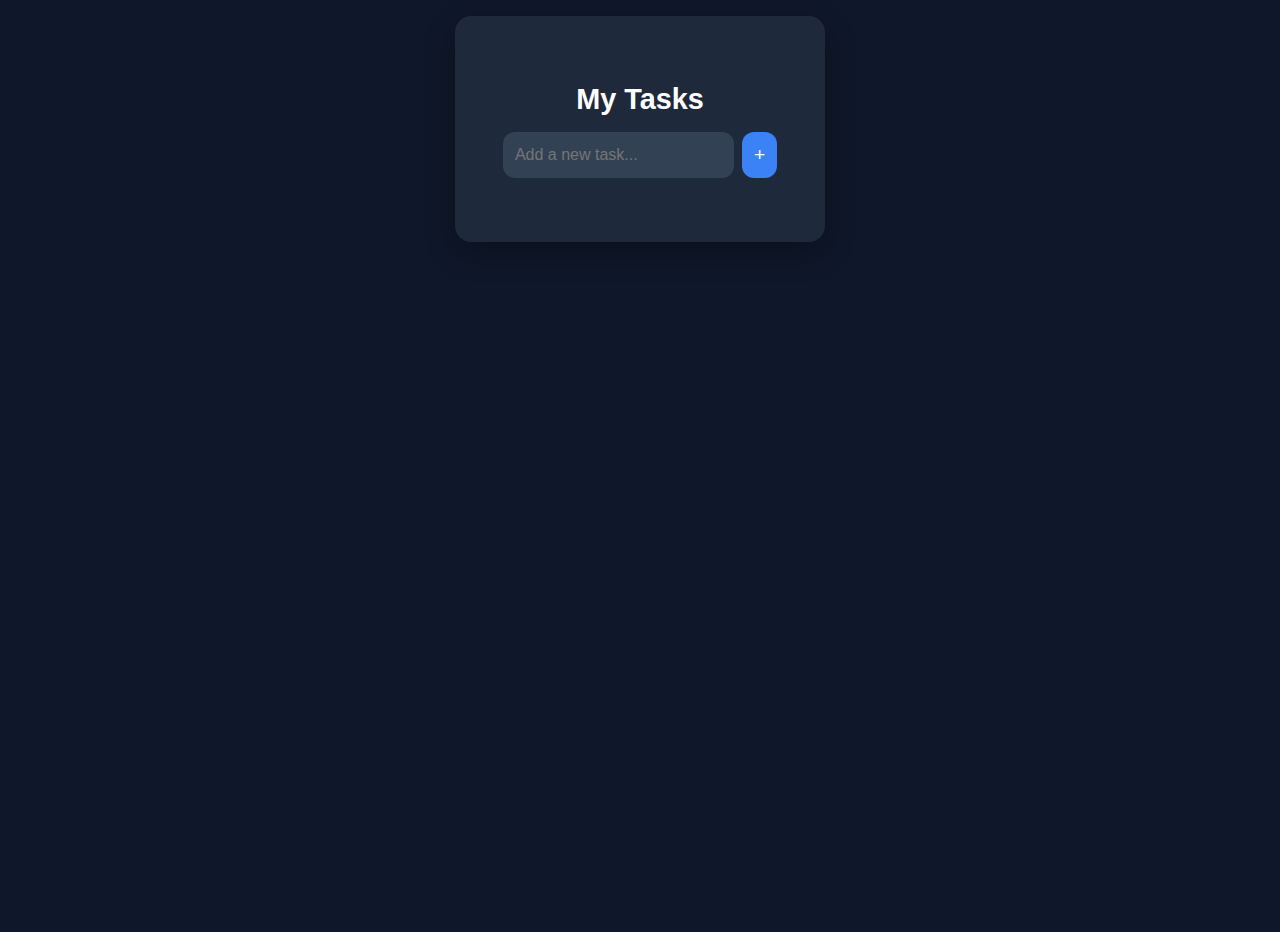
==== index.html @ ec696abc "first commit" ====
<!DOCTYPE html>
<html lang="en">
<head>
    <meta charset="UTF-8">
    <meta name="viewport" content="width=device-width, initial-scale=1.0">
    <title>Todo List</title>
    <link rel="stylesheet" href="styles.css">
</head>
<body>
    <main>
        <div class="todo-app">
            <h1>My Tasks</h1>
            <div class="input-area">
                <input type="text" id="inputValue" placeholder="Add a new task..." onclick="errorMessageHidden()" />
                <button onclick="inputValue()">+</button>
            </div>
            <div class="error-message" id="errorMessage">Task cannot be empty.</div>
            <div class="tasks" id="valueStore"></div>
        </div>
    </main>

    <script src="script.js"></script>
</body>
</html>
---- styles.css ----
/* Base styles for body */
body {
    background: #0f172a;
    margin: 0;
    font-family: 'Segoe UI', sans-serif;
    display: flex;
    justify-content: center;
    align-items: start;
    padding: 1rem;
    min-height: 100vh;
}

body::-webkit-scrollbar {
    scrollbar-width: none;
}

/* Main Todo App */
.todo-app {
    background: #1e293b;
    width: 100%;
    max-width: 500px;  /* Limit width for smaller devices */
    border-radius: 16px;
    padding: 1.5rem;
    box-shadow: 0 10px 30px rgba(0, 0, 0, 0.3);
    color: white;
    box-sizing: border-box;
    transition: all 0.3s ease;
    overflow: hidden;  /* To avoid content overflow */
}

/* Heading */
.todo-app h1 {
    text-align: center;
    margin-bottom: 1rem;
    font-size: 1.8rem;
}

/* Input Section */
.input-area {
    display: flex;
    gap: 0.5rem;
    margin-bottom: 1rem;
}

.input-area input {
    flex: 1;
    padding: 0.75rem;
    border-radius: 12px;
    border: none;
    background: #334155;
    color: white;
    font-size: 1rem;
}

.input-area input:focus {
    outline: 2px solid #3b82f6;
}

.input-area button {
    padding: 0.75rem;
    background: #3b82f6;
    color: white;
    font-size: 1.2rem;
    border: none;
    border-radius: 12px;
    cursor: pointer;
    transition: background 0.3s ease;
}

.input-area button:hover {
    background: #2563eb;
}

/* Error message styling */
.error-message {
    color: #f87171;
    font-size: 0.9rem;
    margin-bottom: 1rem;
    display: none;
}

/* Tasks Section */
.tasks {
    display: flex;
    flex-direction: column;
    gap: 1rem;
}

.task {
    background: #334155;
    padding: 1rem;
    border-radius: 12px;
    gap: 1rem;
    display: flex;
    justify-content: space-evenly;
    align-items: center;
    box-shadow: 0 3px 6px rgba(0, 0, 0, 0.1);
}

.task .text {
    flex: 1;
    font-size: 1rem;
    word-break: break-word;
}

.task .text.completed {
    text-decoration: line-through;
    text-decoration-color: red;
    text-decoration-thickness: 2px;
    opacity: 0.6;
}

.task .actions {
    display: flex;
    gap: 0.5rem;
    margin-left: 1rem;
}

.task .actions button {
    background: none;
    border: none;
    color: #cbd5e1;
    cursor: pointer;
    font-size: 1.2rem;
    transition: transform 0.2s;
}

.task .actions button:hover {
    transform: scale(1.2);
}

/* Circle button styling */
.task .circle-btn {
    font-size: 1.5rem;
    cursor: pointer;
    transition: transform 0.3s ease;
}

.task .circle-btn.completed {
    color: green;
}

.task .circle-btn:hover {
    transform: scale(1.2);
}

/* Edit input */
.task .task-edit-input {
    background: #334155;
    border: none;
    border-radius: 8px;
    padding: 0.5rem;
    color: white;
    font-size: 1rem;
    width: 100%;
}

/* Input Error */
.task input.error {
    border: 2px solid red; /* Red border on error */
}

/* Responsive Media Queries */

/* For devices with screen width above 600px (tablets and small desktops) */
@media (min-width: 600px) {
    .todo-app {
        max-width: 600px;  /* Slightly larger width */
        padding: 2rem;  /* Increase padding for larger screen */
    }

    .task {
        flex-direction: row;
        gap: 1rem;
        padding: 1.25rem;  /* Add more padding inside task */
    }

    .task .text {
        font-size: 1.1rem;  /* Slightly increase font size */
    }

    .task .actions button {
        font-size: 1.4rem;  /* Increase button size */
    }
}

/* For devices with screen width above 1024px (larger desktops) */
@media (min-width: 1024px) {
    .todo-app {
        max-width: 800px;  /* Increase the max-width */
        padding: 2.5rem;  /* Further increase padding */
    }

    .task {
        padding: 1.5rem;  /* Increase padding inside task */
    }

    .task .text {
        font-size: 1.2rem;  /* Increase text size */
    }

    .task .actions button {
        font-size: 1.5rem;  /* Increase button size */
    }
}

/* For even larger screens */
@media (min-width: 1200px) {
    .todo-app {
        max-width: 900px;  /* Max width for larger screens */
        padding: 3rem;  /* Extra padding for large screens */
    }

    .task {
        padding: 1.75rem;  /* Increase padding inside task */
    }

    .task .text {
        font-size: 1.3rem;  /* Larger text for readability */
    }

    .task .actions button {
        font-size: 1.6rem;  /* Larger buttons */
    }
}
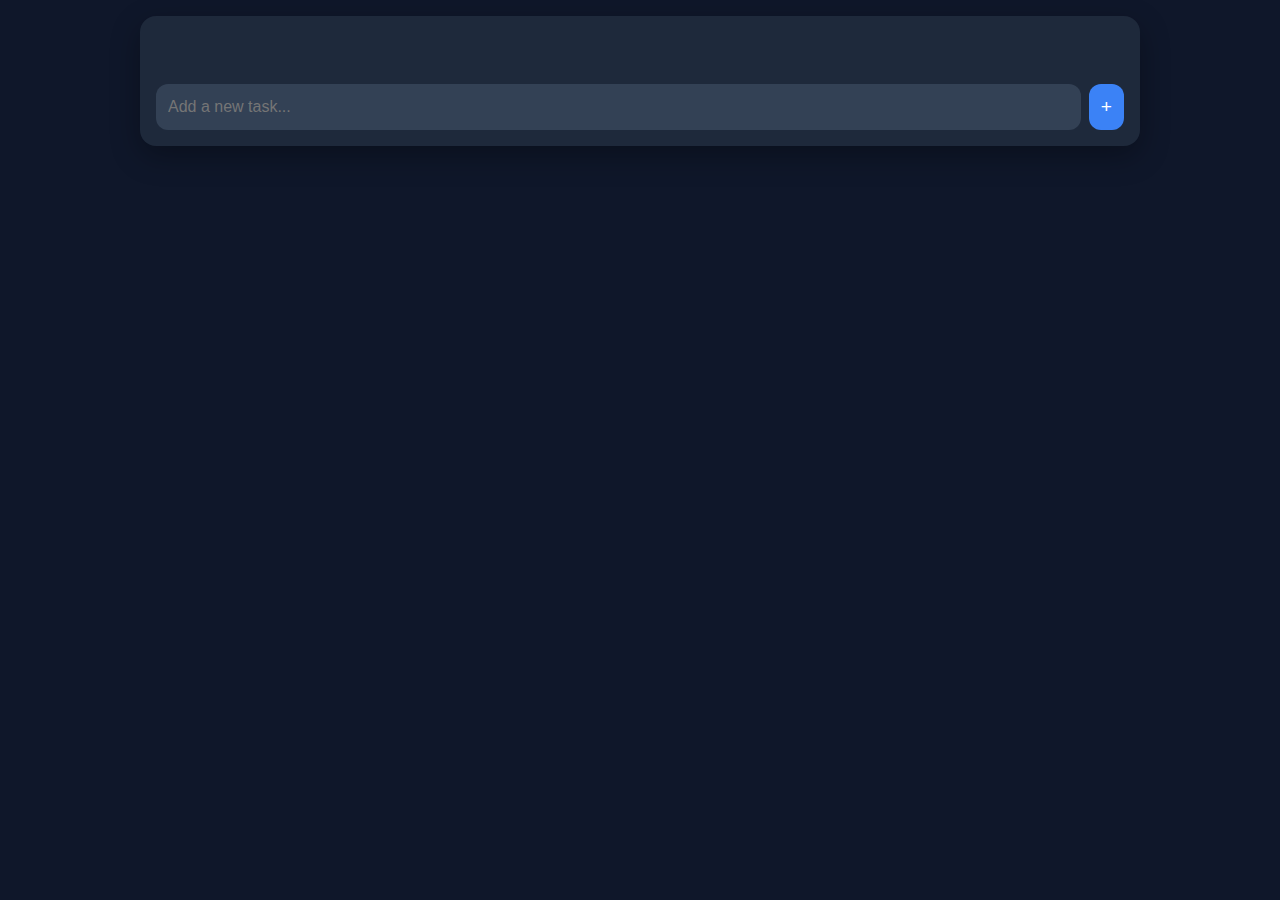
==== commit 009e9aeb: "Add new content to" ====
--- a/index.html
+++ b/index.html
@@ -1,15 +1,38 @@
 <!DOCTYPE html>
 <html lang="en">
+
 <head>
     <meta charset="UTF-8">
     <meta name="viewport" content="width=device-width, initial-scale=1.0">
     <title>Todo List</title>
     <link rel="stylesheet" href="styles.css">
 </head>
+
 <body>
     <main>
         <div class="todo-app">
-            <h1>My Tasks</h1>
+            <h1>
+                <span class="span-1 same" id="span-1">
+                    T
+                </span>
+                
+                <span class="span-2 same" id="span-2">
+                    O
+                </span>
+
+                <span class="span-4 same" id="span-4">D</span>
+
+                <span class="span-5 same" id="span-5">O</span>
+
+                <span class="span-6 same" id="span-6">L</span>
+
+                <span class="span-7 same" id="span-7">I</span>
+
+                <span class="span-8 same" id="span-8">S</span>
+
+                <span class="span-9 same" id="span-9">T</span>
+
+            </h1>
             <div class="input-area">
                 <input type="text" id="inputValue" placeholder="Add a new task..." onclick="errorMessageHidden()" />
                 <button onclick="inputValue()">+</button>
@@ -21,4 +44,5 @@
 
     <script src="script.js"></script>
 </body>
-</html>
+
+</html>--- a/styles.css
+++ b/styles.css
@@ -3,29 +3,37 @@
     background: #0f172a;
     margin: 0;
     font-family: 'Segoe UI', sans-serif;
+    width: 100%;
+    min-height: 100vh;
+}
+
+/* Hide scrollbars */
+body::-webkit-scrollbar {
+    scrollbar-width: none;
+}
+
+/* main */
+main {
+    width: 100%;
     display: flex;
     justify-content: center;
-    align-items: start;
-    padding: 1rem;
-    min-height: 100vh;
-}
-
-body::-webkit-scrollbar {
-    scrollbar-width: none;
+    align-items: center;
 }
 
 /* Main Todo App */
 .todo-app {
     background: #1e293b;
     width: 100%;
-    max-width: 500px;  /* Limit width for smaller devices */
+    max-width: 500px;  /* Limit width on smaller devices */
+    min-width: 320px;  /* Ensure it doesn't collapse too much on mobile */
     border-radius: 16px;
-    padding: 1.5rem;
+    padding: 0 1rem;
     box-shadow: 0 10px 30px rgba(0, 0, 0, 0.3);
     color: white;
     box-sizing: border-box;
     transition: all 0.3s ease;
-    overflow: hidden;  /* To avoid content overflow */
+    overflow: hidden;
+    /* To avoid content overflow */
 }
 
 /* Heading */
@@ -33,6 +41,13 @@
     text-align: center;
     margin-bottom: 1rem;
     font-size: 1.8rem;
+}
+
+/* Apply to all the spans inside the h1 */
+h1 .same {
+    color: #fff;
+    opacity: 0;
+    transition: opacity 0.5s ease-in-out;
 }
 
 /* Input Section */
@@ -80,46 +95,49 @@
 }
 
 /* Tasks Section */
-.tasks {
-    display: flex;
-    flex-direction: column;
-    gap: 1rem;
-}
-
 .task {
     background: #334155;
     padding: 1rem;
+    margin-bottom: 0.4rem;
     border-radius: 12px;
-    gap: 1rem;
-    display: flex;
-    justify-content: space-evenly;
+    display: grid;
+    grid-template-columns: 40px 1fr 80px;
     align-items: center;
     box-shadow: 0 3px 6px rgba(0, 0, 0, 0.1);
 }
 
+.circle-btn {
+    grid-column: 1 / 2;
+    justify-self: center;
+    font-size: 1.5rem;
+    cursor: pointer;
+    transition: transform 0.3s ease;
+    color: green;
+}
+
 .task .text {
-    flex: 1;
+    grid-column: 2 / 3;
     font-size: 1rem;
-    word-break: break-word;
+    text-align: justify;
 }
 
 .task .text.completed {
     text-decoration: line-through;
-    text-decoration-color: red;
-    text-decoration-thickness: 2px;
+    text-decoration-color: green;
+    text-decoration-thickness: 4px;
     opacity: 0.6;
 }
 
 .task .actions {
+    grid-column: 3 / 4;
     display: flex;
-    gap: 0.5rem;
-    margin-left: 1rem;
+    justify-self: flex-end;
 }
 
 .task .actions button {
     background: none;
     border: none;
-    color: #cbd5e1;
+    color: green;
     cursor: pointer;
     font-size: 1.2rem;
     transition: transform 0.2s;
@@ -129,21 +147,6 @@
     transform: scale(1.2);
 }
 
-/* Circle button styling */
-.task .circle-btn {
-    font-size: 1.5rem;
-    cursor: pointer;
-    transition: transform 0.3s ease;
-}
-
-.task .circle-btn.completed {
-    color: green;
-}
-
-.task .circle-btn:hover {
-    transform: scale(1.2);
-}
-
 /* Edit input */
 .task .task-edit-input {
     background: #334155;
@@ -157,7 +160,7 @@
 
 /* Input Error */
 .task input.error {
-    border: 2px solid red; /* Red border on error */
+    border: 2px solid red;
 }
 
 /* Responsive Media Queries */
@@ -165,61 +168,60 @@
 /* For devices with screen width above 600px (tablets and small desktops) */
 @media (min-width: 600px) {
     .todo-app {
-        max-width: 600px;  /* Slightly larger width */
-        padding: 2rem;  /* Increase padding for larger screen */
+        max-width: 700px;  /* Increase max width */
+        margin: 1rem;
+        /* padding: 1.5rem; */
     }
 
     .task {
-        flex-direction: row;
-        gap: 1rem;
-        padding: 1.25rem;  /* Add more padding inside task */
+        grid-template-columns: 40px 1fr 120px;
     }
 
     .task .text {
-        font-size: 1.1rem;  /* Slightly increase font size */
+        font-size: 1.1rem;
     }
 
     .task .actions button {
-        font-size: 1.4rem;  /* Increase button size */
+        font-size: 1.4rem;
     }
 }
 
 /* For devices with screen width above 1024px (larger desktops) */
 @media (min-width: 1024px) {
     .todo-app {
-        max-width: 800px;  /* Increase the max-width */
-        padding: 2.5rem;  /* Further increase padding */
+        max-width: 900px;
+        /* padding: 2rem; */
     }
 
     .task {
-        padding: 1.5rem;  /* Increase padding inside task */
+        grid-template-columns: 50px 1fr 150px;
     }
 
     .task .text {
-        font-size: 1.2rem;  /* Increase text size */
+        font-size: 1.2rem;
     }
 
     .task .actions button {
-        font-size: 1.5rem;  /* Increase button size */
+        font-size: 1.5rem;
     }
 }
 
 /* For even larger screens */
 @media (min-width: 1200px) {
     .todo-app {
-        max-width: 900px;  /* Max width for larger screens */
-        padding: 3rem;  /* Extra padding for large screens */
+        max-width: 1000px;
+        /* padding: 2.5rem; */
     }
 
     .task {
-        padding: 1.75rem;  /* Increase padding inside task */
+        grid-template-columns: 60px 1fr 120px;
     }
 
     .task .text {
-        font-size: 1.3rem;  /* Larger text for readability */
+        font-size: 1.3rem;
     }
 
     .task .actions button {
-        font-size: 1.6rem;  /* Larger buttons */
-    }
-}
+        font-size: 1.6rem;
+    }
+}
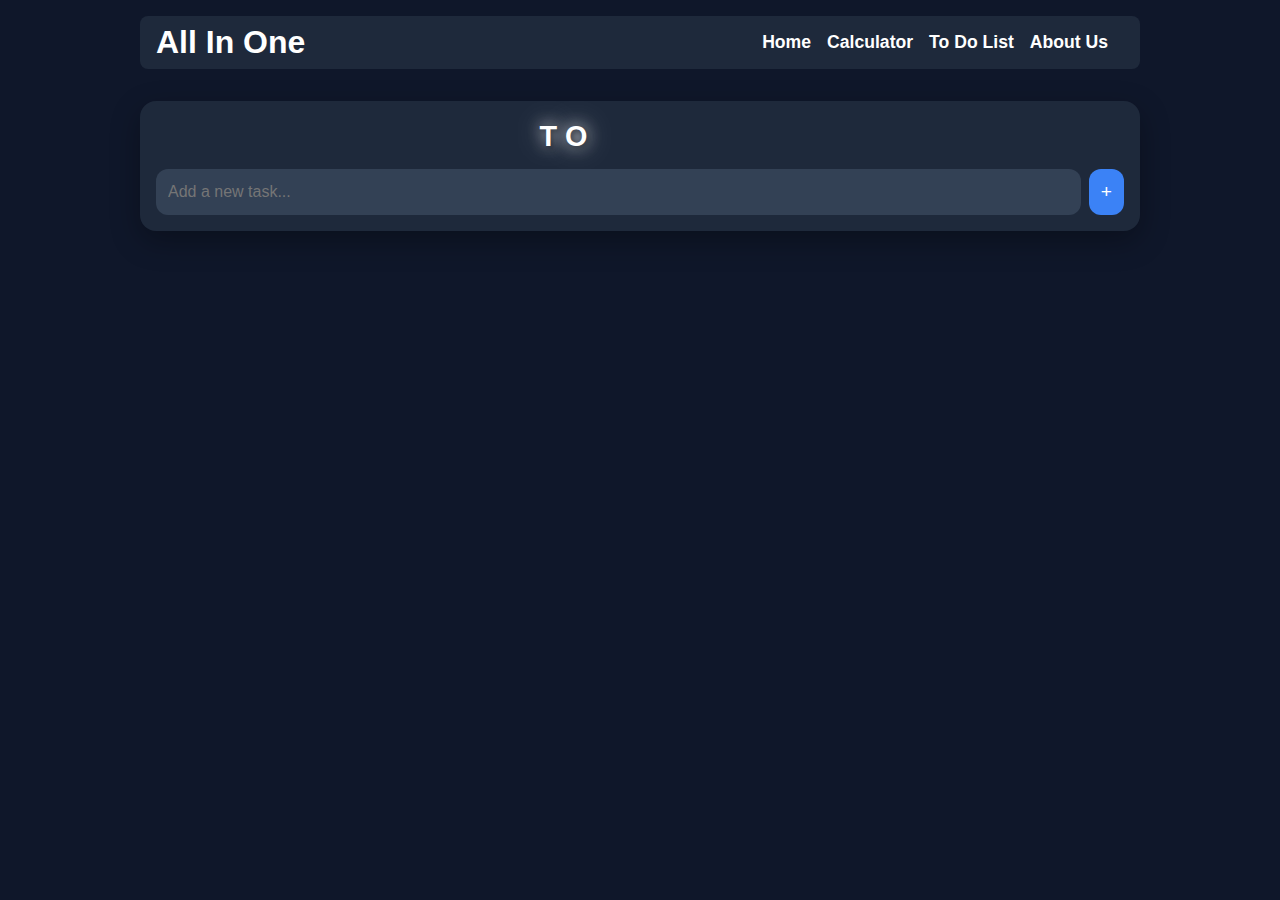
==== commit c36e93f6: "all updated" ====
--- a/index.html
+++ b/index.html
@@ -4,18 +4,77 @@
 <head>
     <meta charset="UTF-8">
     <meta name="viewport" content="width=device-width, initial-scale=1.0">
-    <title>Todo List</title>
+    <title>To Do App</title>
     <link rel="stylesheet" href="styles.css">
 </head>
 
 <body>
+    <!-- Custom Bouncing Dots Preloader -->
+    <div id="preloader">
+        <div class="loading-text">All In One<span class="dots"><span>.</span><span>.</span><span>.</span></span></div>
+    </div>
+
+
+
+    <!-- navbar section -->
+    <header>
+        <nav>
+            <div class="nav-card" id="navCard">
+                <!-- nav logo -->
+                <div class="nav-logo">
+                    <span>
+                        All In One
+                    </span>
+                </div>
+
+                <!-- <h1 class="h1">hello</h1> -->
+
+                <!-- Category name -->
+                <div class="category" id='category'>
+                    <ul>
+                        <div class="list-class">
+                            <li>Home</li>
+                            <li>Calculator</li>
+                            <li>To Do List</li>
+                            <li>About Us</li>
+                        </div>
+
+
+                    </ul>
+                </div>
+
+                <!-- mobile icon show -->
+                <div class="mobile-icon">
+                    <!-- mobile menu bar -->
+                    <li class="mobile-menu" onclick="ShowMenuItem('menu')">
+                        <svg xmlns="http://www.w3.org/2000/svg" height="35px" viewBox="0 -960 960 960" width="35px"
+                            fill="#ffffff">
+                            <path d="M120-240v-80h720v80H120Zm0-200v-80h720v80H120Zm0-200v-80h720v80H120Z" />
+                        </svg>
+                    </li>
+
+                    <!-- mobile menu bar cross icon -->
+                    <li class="mobile-cross" onclick="ShowMenuItem('cross')">
+                        <svg xmlns="http://www.w3.org/2000/svg" height="35px" viewBox="0 -960 960 960" width="35px"
+                            fill="#ffffff">
+                            <path
+                                d="m256-200-56-56 224-224-224-224 56-56 224 224 224-224 56 56-224 224 224 224-56 56-224-224-224 224Z" />
+                        </svg>
+                    </li>
+
+                </div>
+            </div>
+        </nav>
+    </header>
+
+    <!-- main section -->
     <main>
         <div class="todo-app">
             <h1>
                 <span class="span-1 same" id="span-1">
                     T
                 </span>
-                
+
                 <span class="span-2 same" id="span-2">
                     O
                 </span>
--- a/styles.css
+++ b/styles.css
@@ -7,10 +7,136 @@
     min-height: 100vh;
 }
 
+
+
+
+/* Preloader full screen */
+#preloader {
+    position: fixed;
+    top: 0;
+    left: 0;
+    height: 100vh;
+    width: 100vw;
+    background-color: transparent;
+    display: flex;
+    align-items: center;
+    justify-content: center;
+    z-index: 9999;
+    transition: opacity 0.4s ease;
+}
+
+/* Loading text */
+.loading-text {
+    font-size: 1.8rem;
+    color: #ffffff;
+    font-weight: bold;
+    display: flex;
+    align-items: center;
+}
+
+/* Bouncing dots */
+.dots span {
+    animation: bounce 1.4s infinite;
+    font-size: 2rem;
+    display: inline-block;
+    color: #3b82f6;
+}
+
+.dots span:nth-child(1) {
+    animation-delay: 0s;
+}
+.dots span:nth-child(2) {
+    animation-delay: 0.2s;
+}
+.dots span:nth-child(3) {
+    animation-delay: 0.4s;
+}
+
+@keyframes bounce {
+    0%, 80%, 100% {
+        transform: translateY(0);
+    }
+    40% {
+        transform: translateY(-10px);
+    }
+}
+
+
+
+
+
+
+
+ul li {
+    list-style: none;
+}
+
 /* Hide scrollbars */
 body::-webkit-scrollbar {
     scrollbar-width: none;
 }
+
+
+/* navbar section */
+header {
+    width: 100%;
+    display: flex;
+    justify-content: center;
+}
+
+nav {
+    width: 100%;
+    margin: 1rem 0;
+}
+
+/* navbar section */
+.nav-card {
+    background-color: #1e293b;
+    padding: 0 1rem;
+    border-radius: 0.5rem;
+    /* max-height: 50px; */
+    display: grid;
+    grid-template-columns: repeat(12, 1fr);
+    
+    /* grid-template-rows: 100%; */
+    align-items: center;
+}
+
+
+/* category name  list */
+
+.category ul .list-class {
+    /* display: none; */
+}
+
+/* logo section */
+
+.nav-logo span {
+    font-size: 1.8rem;
+    font-weight: bolder;
+    color: white;
+    cursor: pointer;
+}
+
+/* mobile icon section */
+.mobile-icon li svg {
+    border: 2px solid #334155;
+}
+
+.mobile-icon li svg:active {
+    border: 2px solid white;
+}
+
+/* mobile icon */
+
+.mobile-icon li svg {
+    padding: 0 2px;
+}
+
+/* category name */
+
+
+
 
 /* main */
 main {
@@ -24,8 +150,10 @@
 .todo-app {
     background: #1e293b;
     width: 100%;
-    max-width: 500px;  /* Limit width on smaller devices */
-    min-width: 320px;  /* Ensure it doesn't collapse too much on mobile */
+    max-width: 500px;
+    /* Limit width on smaller devices */
+    min-width: 320px;
+    /* Ensure it doesn't collapse too much on mobile */
     border-radius: 16px;
     padding: 0 1rem;
     box-shadow: 0 10px 30px rgba(0, 0, 0, 0.3);
@@ -163,12 +291,180 @@
     border: 2px solid red;
 }
 
+
+
+
 /* Responsive Media Queries */
 
 /* For devices with screen width above 600px (tablets and small desktops) */
-@media (min-width: 600px) {
+
+/* menu icon show on mobile */
+@media (max-width: 659px) {
+
+    /* navbar section */
+    nav {
+        width: 500px;
+    }
+.nav-card {
+    padding: 1rem;
+    grid-template-columns: repeat(auto-fit, (12, 1fr));
+    grid-template-rows: auto auto;
+}
+
+    /* category name  list */
+
+    .category  {
+        display: none;
+    }
+
+    /* logo section */
+    .nav-logo {
+        grid-column: 1 / 9;
+    }
+
+    /* mobile icon */
+    .mobile-icon .mobile-menu {
+        display: flex;
+    }
+
+    .mobile-icon .mobile-cross {
+        display: none;
+    }
+
+    /* category name */
+    .mobile-icon {
+        grid-column: 10 / 13;
+        /* background-color: blue; */
+        justify-self: end;
+    }
+
+    .category {
+        grid-column: 1 / -1;
+        grid-row: 2 / 3;
+        /* justify-self: end; */
+    }
+
+    .category ul .list-class {
+        display: grid;
+        grid-auto-flow: row;
+        grid-template-columns: repeat(auto-fit, minmax(100px, 1fr));
+        gap: 0.5rem;
+    }
+
+    .category ul .list-class li {
+        font-size: 1.1rem;
+        font-weight: bolder;
+        margin-right: 1rem;
+        color: white;
+        cursor: pointer;
+    }
+
+    ul .list-class li:hover {
+        opacity: 0.2;
+    }
+
+
+    /* mobile device show category */
+
+
+
+}
+
+
+
+@media (min-width: 660px) {
+
+    /* navbar section */
+    header {
+        display: flex;
+        justify-content: center;
+    }
+
+    nav {
+        width: 700px;
+        margin: 1rem;
+    }
+
+    /* navbar section */
+    .nav-card {
+        /* background-color: red; */
+        padding: 0 1rem;
+        border-radius: 0.5rem;
+        /* max-height: 50px; */
+        display: grid;
+        grid-template-columns: repeat(12, 1fr);
+        /* grid-template-rows: 100%; */
+        align-items: center;
+    }
+
+    /* logo section */
+    .nav-logo {
+        /* max-height: 50px; */
+        grid-column: 1 / 4;
+        /* background-color: white; */
+        /* justify-self: center; */
+    }
+
+    .nav-logo span {
+        font-size: 2rem;
+        font-weight: bolder;
+        color: white;
+        cursor: pointer;
+    }
+
+    /* category name */
+    .category {
+        grid-column: 5 / -1;
+        /* background-color: blue; */
+        justify-self: end;
+    }
+
+    .category ul .list-class {
+        display: flex;
+    }
+
+    .category ul .list-class li {
+        font-size: 1.1rem;
+        font-weight: bolder;
+        margin-right: 1rem;
+        color: white;
+        cursor: pointer;
+    }
+
+    ul .list-class li:hover {
+        opacity: 0.2;
+    }
+
+    /* mobile icon show */
+    .mobile-icon {
+        display: flex;
+    }
+
+    .mobile-icon li svg {
+        border: 2px solid #334155;
+    }
+
+    .mobile-icon li svg:active {
+        border: 2px solid white;
+    }
+
+    /* mobile icon */
+    .mobile-icon .mobile-menu {
+        display: none;
+    }
+
+    .mobile-icon .mobile-cross {
+        display: none;
+    }
+
+
+
+
+
+    /* main section */
     .todo-app {
-        max-width: 700px;  /* Increase max width */
+        max-width: 700px;
+        /* Increase max width */
         margin: 1rem;
         /* padding: 1.5rem; */
     }
@@ -186,8 +482,92 @@
     }
 }
 
+
+
 /* For devices with screen width above 1024px (larger desktops) */
 @media (min-width: 1024px) {
+
+    /* navbar section */
+    header {
+        display: flex;
+        justify-content: center;
+    }
+
+    nav {
+        width: 900px;
+
+    }
+
+    /* navbar section */
+    .nav-card {
+        background-color: #1e293b;
+        padding: 0 1rem;
+        border-radius: 0.5rem;
+        /* max-height: 50px; */
+        display: grid;
+        grid-template-columns: repeat(12, 1fr);
+        /* grid-template-rows: 100%; */
+        align-items: center;
+    }
+
+    /* logo section */
+    .nav-logo {
+        /* max-height: 50px; */
+        grid-column: 1 / 4;
+        /* background-color: white; */
+        /* justify-self: center; */
+    }
+
+    .nav-logo span {
+        font-size: 2rem;
+        font-weight: bolder;
+        color: white;
+        cursor: pointer;
+    }
+
+    /* category name */
+    .category {
+        grid-column: 6 / -1;
+        /* background-color: blue; */
+        justify-self: end;
+    }
+
+    .category ul .list-class {
+        display: flex;
+    }
+
+    .category ul .list-class li {
+        font-size: 1.1rem;
+        font-weight: bolder;
+        margin-right: 1rem;
+        color: white;
+        cursor: pointer;
+    }
+
+    ul .list-class li:hover {
+        opacity: 0.2;
+    }
+
+    /* mobile icon show */
+    .mobile-icon {
+        display: flex;
+    }
+
+
+
+
+    .mobile-icon li svg {
+        border: 2px solid #334155;
+    }
+
+    .mobile-icon li svg:active {
+        border: 2px solid white;
+    }
+
+
+
+    /* main section */
+
     .todo-app {
         max-width: 900px;
         /* padding: 2rem; */
@@ -208,6 +588,16 @@
 
 /* For even larger screens */
 @media (min-width: 1200px) {
+
+    /* navbar section */
+    nav {
+        width: 1000px;
+
+    }
+
+
+
+    /* main section */
     .todo-app {
         max-width: 1000px;
         /* padding: 2.5rem; */
@@ -224,4 +614,4 @@
     .task .actions button {
         font-size: 1.6rem;
     }
-}
+}